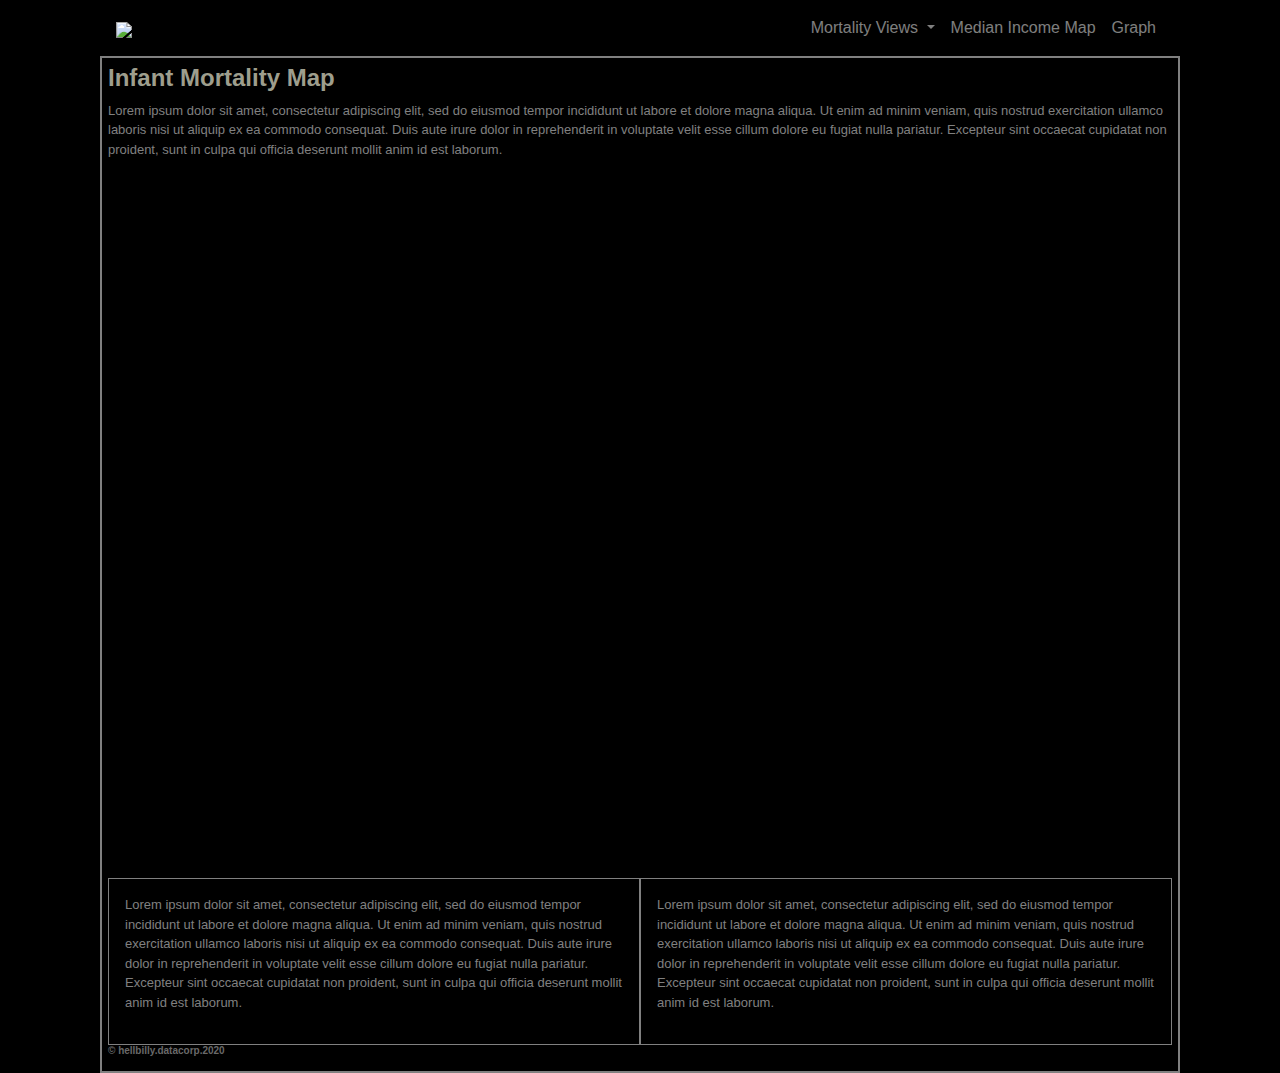
==== Resources/templates/index.html @ 4f17de9a "added new html pages" ====
<!DOCTYPE html>
<html lang="en">
<head>
    <meta charset="UTF-8">
    <meta name="viewport" content="width=device-width, initial-scale=1, shrink-to-fit=no" >

    <meta http-equiv="x-ua-compatible" content="ie=edge">
    <link rel="stylesheet" href="https://stackpath.bootstrapcdn.com/bootstrap/4.3.1/css/bootstrap.min.css" integrity="sha384-ggOyR0iXCbMQv3Xipma34MD+dH/1fQ784/j6cY/iJTQUOhcWr7x9JvoRxT2MZw1T" crossorigin="anonymous"/>
    <link rel="stylesheet" href="../static/style.css" />
    <link rel="stylesheet" href="http://cdn.leafletjs.com/leaflet-0.7/leaflet.css" />
    <link href="https://maxcdn.bootstrapcdn.com/font-awesome/4.6.3/css/font-awesome.min.css" rel="stylesheet">
    <link rel="stylesheet" href="https://cdnjs.cloudflare.com/ajax/libs/Leaflet.awesome-markers/2.0.2/leaflet.awesome-markers.css">
   

    <script src="http://cdn.leafletjs.com/leaflet-0.7.3/leaflet.js"></script> 
    <script src='https://api.tiles.mapbox.com/mapbox.js/v1.6.4/mapbox.js'></script>
    <script src="https://ajax.googleapis.com/ajax/libs/jquery/1.11.1/jquery.min.js"></script>
    <script src="https://cdnjs.cloudflare.com/ajax/libs/Leaflet.awesome-markers/2.0.2/leaflet.awesome-markers.js"></script>
    <script src="https://code.jquery.com/jquery-3.3.1.slim.min.js" integrity="sha384-q8i/X+965DzO0rT7abK41JStQIAqVgRVzpbzo5smXKp4YfRvH+8abtTE1Pi6jizo" crossorigin="anonymous"></script>
    <script src="https://cdnjs.cloudflare.com/ajax/libs/popper.js/1.14.7/umd/popper.min.js" integrity="sha384-UO2eT0CpHqdSJQ6hJty5KVphtPhzWj9WO1clHTMGa3JDZwrnQq4sF86dIHNDz0W1" crossorigin="anonymous"></script>
    <script src="https://stackpath.bootstrapcdn.com/bootstrap/4.3.1/js/bootstrap.min.js" integrity="sha384-JjSmVgyd0p3pXB1rRibZUAYoIIy6OrQ6VrjIEaFf/nJGzIxFDsf4x0xIM+B07jRM" crossorigin="anonymous"></script>
    <script src="https://d3js.org/d3.v5.min.js"></script>
    <script src="../static/app.js"></script>


    <title>Infant Mortality in the USA</title>
</head>
<body>
  
<div class="container">
    <div class="col-sm-12 col-lg-12">

        <nav class="navbar navbar-expand-md navbar-dark bg-black">
          <a class="navbar-brand" href="index.html"><img src="../static/images/header_img.png"></a>

          <button
            class="navbar-toggler"
            type="button"
            data-toggle="collapse"
            data-target="#navbarNavDropdown"
            aria-controls="navbarNavDropdown"
            aria-expanded="false"
            aria-label="Toggle navigation"
          >
            <span class="navbar-toggler-icon"></span>
          </button>

          <div
            class="collapse navbar-collapse justify-content-end"
            id="navbarNavDropdown"
          >
            <ul class="navbar-nav">
              <li class="nav-item dropdown">
                <a
                  class="nav-link dropdown-toggle"
                  href="#"
                  id="navbarDropdownMenuLink"
                  role="button"
                  data-toggle="dropdown"
                  aria-haspopup="true"
                  aria-expanded="false"
                >
                  Mortality Views
                </a>
                <div class="dropdown-menu" aria-labelledby="navbarDropdownMenuLink">
                  <a class="dropdown-item" href="view1.html">View 1</a>
                  <a class="dropdown-item" href="view2.html">View 2</a>
                </div>
              </li>

              <li class="nav-item">
                <a class="nav-link" href="view1.html"
                  >Median Income Map<span class="sr-only"></span></a>
              </li>
              <li class="nav-item">
                <a class="nav-link" href="view2.html">Graph</a>
              </li>

            </ul>
          </div>
        </nav>
    </div>


    <div class="col-sm-12 col-lg-12">
      <row>
            <div class="parent">
              <h3>Infant Mortality Map</h3> <p>Lorem ipsum dolor sit amet, 
                consectetur adipiscing elit, sed do eiusmod tempor
                incididunt ut labore et dolore magna aliqua. Ut enim ad minim veniam, quis
                nostrud exercitation ullamco laboris nisi ut aliquip ex ea commodo consequat.
                Duis aute irure dolor in reprehenderit in voluptate velit esse cillum dolore eu
                fugiat nulla pariatur. Excepteur sint occaecat cupidatat non proident, sunt in
                culpa qui officia deserunt mollit anim id est laborum.</p>
            
              <div class="child" id="map">

                <script type="text/javascript" src="../static/app.js"></script>

                <script type="text/javascript">
                var mapboxTiles = L.tileLayer('http://{s}.basemaps.cartocdn.com/light_all/{z}/{x}/{y}.png', {
                    attribution: '<a href="http://www.mapbox.com/about/maps/" target="_blank">Terms &amp; Feedback</a>'
                });
                var map = L.map('map')
                    .addLayer(mapboxTiles)
                    .setView([40.5, -96.5], 4);

                var statesLayer = L.geoJson(statesData).addTo(map);

                map.fitbounds(statesLayer);

                // Hover TEST
                var info = L.control();

                info.onAdd = function (map) {
                    this._div = L.DomUtil.create('div', 'info');
                    this.update();
                    return this._div;
                };

                info.addTo(map);

                // Making map interactive
                function highlightFeature(e) {
                    var layer = e.target;

                    layer.setStyle({
                        weight: 5,
                        color: '#667',
                        dashArray: '',
                        fillOpacity: 0.7
                    });

                    if (!L.Browser.ie && !L.Browser.opera && !L.Browser.edge) {
                        layer.bringToFront();
                    }

                function resetHighlight(e) {
                    statesLayer.resetStyle(e.target);
                    }
                    }

                // var geojson;
                // // ... our listeners
                // geojson = L.geoJson(allstates);

                function zoomToFeature(e) {
                    map.fitBounds(e.target.getBounds());
                    }

                function OnEachFeature(feature, layer) {
                    layer.on({
                        mouseover: highlightFeature,
                        mouseout: resetHighlight,
                        click: zoomToFeature
                    });
                }

                geojson = L.geoJson(statesData, {
                    style: style,
                    onEachFeature: onEachFeature
                }).addTo(map);

                </script>
              </div>

              <div class="twins">
                <p>Lorem ipsum dolor sit amet, consectetur adipiscing elit, sed do eiusmod tempor
                    incididunt ut labore et dolore magna aliqua. Ut enim ad minim veniam, quis
                    nostrud exercitation ullamco laboris nisi ut aliquip ex ea commodo consequat.
                    Duis aute irure dolor in reprehenderit in voluptate velit esse cillum dolore eu
                    fugiat nulla pariatur. Excepteur sint occaecat cupidatat non proident, sunt in
                    culpa qui officia deserunt mollit anim id est laborum.</p>
              </div>
              <div class="twins">
                <p>Lorem ipsum dolor sit amet, consectetur adipiscing elit, sed do eiusmod tempor
                    incididunt ut labore et dolore magna aliqua. Ut enim ad minim veniam, quis
                    nostrud exercitation ullamco laboris nisi ut aliquip ex ea commodo consequat.
                    Duis aute irure dolor in reprehenderit in voluptate velit esse cillum dolore
                    eu fugiat nulla pariatur. Excepteur sint occaecat cupidatat non proident, sunt
                    in culpa qui officia deserunt mollit anim id est laborum.</p>
              </div>
              <div class="red-headed-stepchild"><h5>&#169; hellbilly.datacorp.2020</h5></div>
            </div>
      </row>
    </div>
</div>

<script
  src="https://code.jquery.com/jquery-3.3.1.slim.min.js"
  integrity="sha384-q8i/X+965DzO0rT7abK41JStQIAqVgRVzpbzo5smXKp4YfRvH+8abtTE1Pi6jizo"
  crossorigin="anonymous"
></script>

<script
  src="https://cdnjs.cloudflare.com/ajax/libs/popper.js/1.14.7/umd/popper.min.js"
  integrity="sha384-UO2eT0CpHqdSJQ6hJty5KVphtPhzWj9WO1clHTMGa3JDZwrnQq4sF86dIHNDz0W1"
  crossorigin="anonymous"
></script>
<script
  src="https://stackpath.bootstrapcdn.com/bootstrap/4.3.1/js/bootstrap.min.js"
  integrity="sha384-JjSmVgyd0p3pXB1rRibZUAYoIIy6OrQ6VrjIEaFf/nJGzIxFDsf4x0xIM+B07jRM"
  crossorigin="anonymous"
></script>



</body>
</html>
---- Resources/static/style.css ----
body {
    background-color: black;
}

.parent {
  width: 100%;
  border: 2px solid grey;
  float: left;
  padding: 6px;
}

.child {
  width: 80%;
  padding: 5%;
  border: 1px solid grey;
  margin: 0.2em auto;
}

.twins {
  width: 50%;
  padding: 1em;
  border: 1px solid grey;
  float: left;
}

.red-headed-stepchild {
  width: 98%;
  padding: 0em;
  border: 1em;
  float: left;
}

h3 {
    font-size: x-large;
    font-weight: bold;
    color: rgb(158, 158, 141);
}

h5 {
  font-size: x-small;
  font-weight: bold;
  color: dimgrey;
}

p {
    font-size: small;
    color: grey;
}

.navbar-brand {
  padding: 0em;
  border: 0px;
  margin: 0em;

}

.main-img {
  width: 100%;
  height: auto;
}


#map {
  border:3em;
  color: grey;
  width: 900px;
  height: 700px;
}

button {
  width: 100px;
}
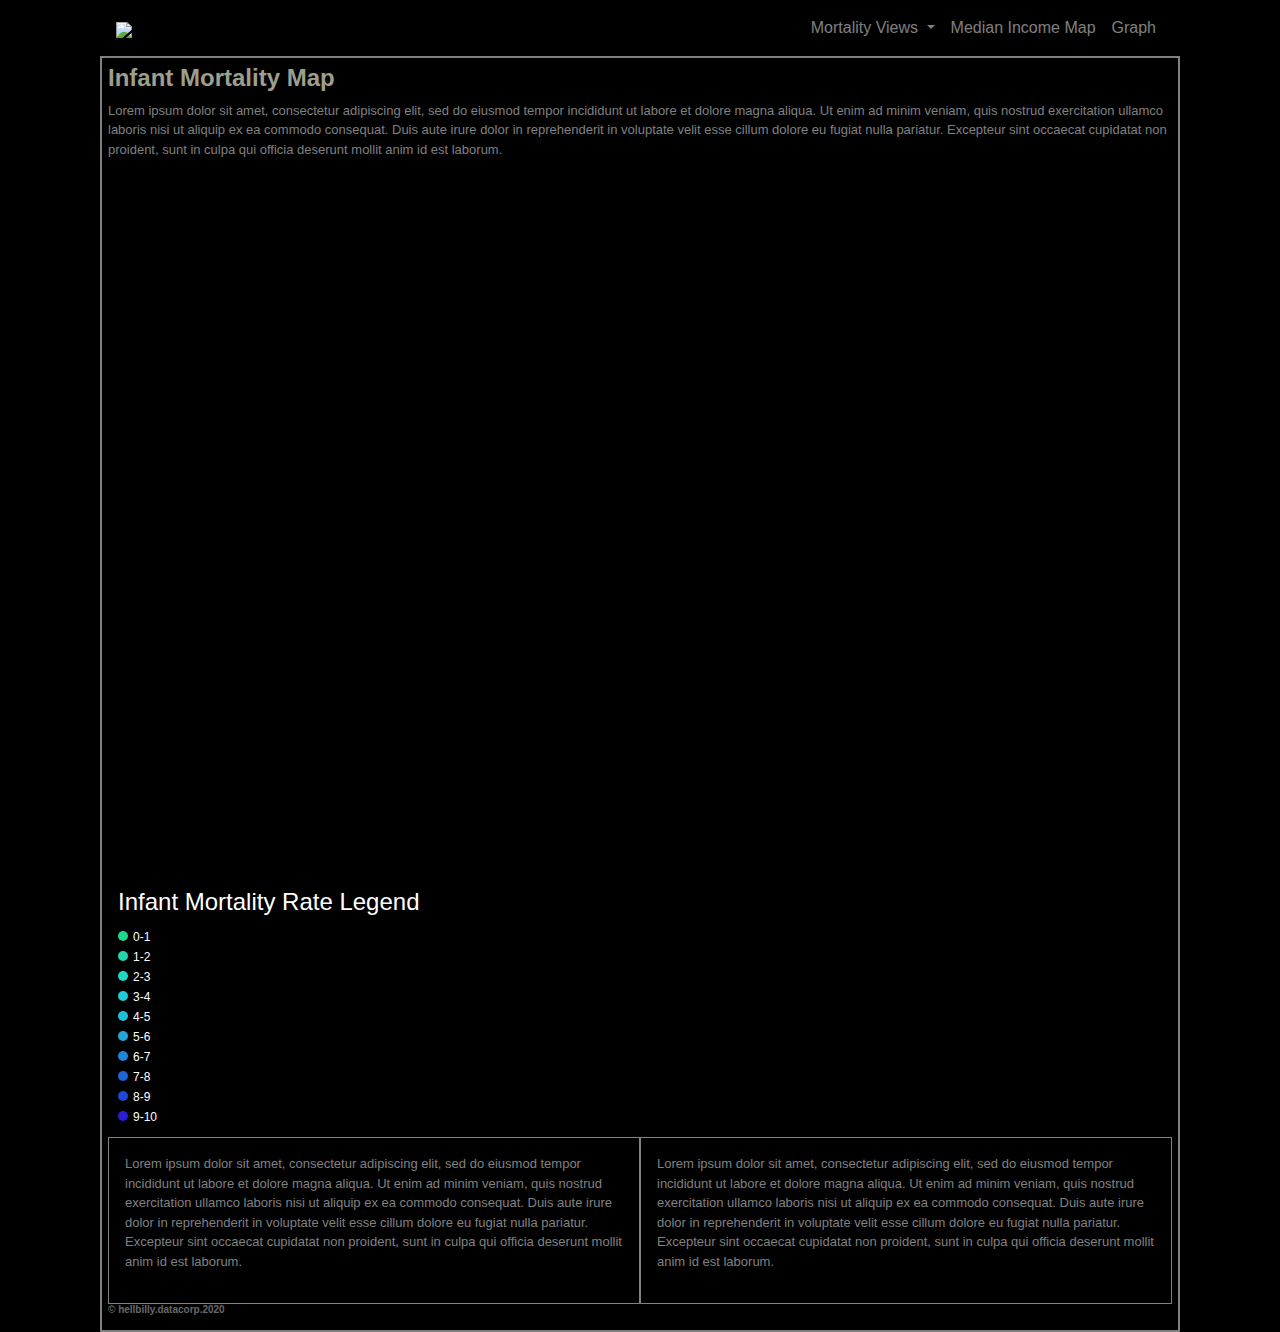
==== commit e21e34b9: "added map to index" ====
--- a/Resources/templates/index.html
+++ b/Resources/templates/index.html
@@ -1,3 +1,4 @@
+  
 <!DOCTYPE html>
 <html lang="en">
 <head>
@@ -31,7 +32,7 @@
     <div class="col-sm-12 col-lg-12">
 
         <nav class="navbar navbar-expand-md navbar-dark bg-black">
-          <a class="navbar-brand" href="index.html"><img src="../static/images/header_img.png"></a>
+          <a class="navbar-brand" href="/"><img src="../static/images/header_img.png"></a>
 
           <button
             class="navbar-toggler"
@@ -95,21 +96,25 @@
             
               <div class="child" id="map">
 
-                <script type="text/javascript" src="../static/app.js"></script>
+                <script type="text/javascript" src="STATES.js"></script>
 
                 <script type="text/javascript">
-                var mapboxTiles = L.tileLayer('http://{s}.basemaps.cartocdn.com/light_all/{z}/{x}/{y}.png', {
-                    attribution: '<a href="http://www.mapbox.com/about/maps/" target="_blank">Terms &amp; Feedback</a>'
-                });
-                var map = L.map('map')
-                    .addLayer(mapboxTiles)
-                    .setView([40.5, -96.5], 4);
-
-                var statesLayer = L.geoJson(statesData).addTo(map);
-
-                map.fitbounds(statesLayer);
-
-                // Hover TEST
+                
+                // Add map
+                var map = L.map('map').setView([37.8, -96], 4);
+
+                L.tileLayer('http://{s}.basemaps.cartocdn.com/light_all/{z}/{x}/{y}.png', {
+                    maxZoom: 10,
+                    attribution: 'Map data &copy; <a href="https://www.openstreetmap.org/">OpenStreetMap</a> contributors, ' +
+                        '<a href="https://creativecommons.org/licenses/by-sa/2.0/">CC-BY-SA</a>, ' +
+                        'Imagery © <a href="https://www.mapbox.com/">Mapbox</a>',
+                    id: 'mapbox/light-v9',
+                    tileSize: 512,
+                    zoomOffset: -1
+                }).addTo(map);
+
+
+                // Add hover
                 var info = L.control();
 
                 info.onAdd = function (map) {
@@ -118,16 +123,52 @@
                     return this._div;
                 };
 
+                info.update = function (props) {
+                    this._div.innerHTML = '<h3><b>Infant Mortality Rates in the USA</b></h3>' +  (props ?
+                        '<b><font size="+1">' + props.name + '</b></font size="+1"><br/><i>' + '<b>' + props.rate + '</b>' + '<b> deaths per 1,000 infants </b>' +  '<br /></i>' + 
+                        props.lowbw + ' low birthweights per 1,000 women' + '<br />' + 
+                        props.teen + ' teen births per 1,000 women' + '<br />' +
+                        props.un + ' unmarried mothers per 1,000 women'
+                        : 'Hover over a state');
+                };
+
                 info.addTo(map);
 
-                // Making map interactive
+
+                // Color depending on rate value
+                function getColor(d) {
+                    return d > 9 ? '#2820D7' :
+                            d > 8  ? '#2047D7' :
+                            d > 7  ? '#2065D7' :
+                            d > 6  ? '#2084D7' :
+                            d > 5  ? '#20A8D7' :
+                            d > 4  ? '#20BED7' :
+                            d > 3  ? '#20CCD7' :
+                            d > 2  ? '#20D7C6' :
+                            d > 1  ? '#20D7AD' :
+                            d > 0  ? '#20D78F' :
+                                    '#20D78F' ;
+                }
+
+                function style(feature) {
+                    return {
+                        weight: 2,
+                        opacity: 1,
+                        color: 'white',
+                        dashArray: '3',
+                        fillOpacity: 0.7,
+                        fillColor: getColor(feature.properties.rate)
+                    };
+                }
+
+                // Add interaction
                 function highlightFeature(e) {
                     var layer = e.target;
 
                     layer.setStyle({
                         weight: 5,
-                        color: '#667',
-                        dashArray: '',
+                        color: '#666',
+                        dashArray: '3',
                         fillOpacity: 0.7
                     });
 
@@ -135,20 +176,21 @@
                         layer.bringToFront();
                     }
 
+                    info.update(layer.feature.properties);
+                }
+
+                var geojson;
+
                 function resetHighlight(e) {
-                    statesLayer.resetStyle(e.target);
-                    }
-                    }
-
-                // var geojson;
-                // // ... our listeners
-                // geojson = L.geoJson(allstates);
+                    geojson.resetStyle(e.target);
+                    info.update();
+                }
 
                 function zoomToFeature(e) {
                     map.fitBounds(e.target.getBounds());
-                    }
-
-                function OnEachFeature(feature, layer) {
+                }
+
+                function onEachFeature(feature, layer) {
                     layer.on({
                         mouseover: highlightFeature,
                         mouseout: resetHighlight,
@@ -162,6 +204,46 @@
                 }).addTo(map);
 
                 </script>
+              </div>
+
+              <div id="state-legend" class="legend">
+                <h4><a style="color:white;">Infant Mortality Rate Legend</a></h4>
+                <div><span style="background-color: #20D78F"></span><a style="color:white;">0-1</a></div>
+                <div><span style="background-color: #20D7AD"></span><a style="color:white;">1-2</a></div>
+                <div><span style="background-color: #20D7C6"></span><a style="color:white;">2-3</a></div>
+                <div><span style="background-color: #20CCD7"></span><a style="color:white;">3-4</a></div>
+                <div><span style="background-color: #20BED7"></span><a style="color:white;">4-5</a></div>
+                <div><span style="background-color: #20A8D7"></span><a style="color:white;">5-6</a></div>
+                <div><span style="background-color: #2084D7"></span><a style="color:white;">6-7</a></div>
+                <div><span style="background-color: #2065D7"></span><a style="color:white;">7-8</a></div>
+                <div><span style="background-color: #2047D7"></span><a style="color:white;">8-9</a></div>
+                <div><span style="background-color: #2820D7"></span><a style="color:white;">9-10</a></div>
+
+                <style>
+                    .legend {
+                    background-color: rgb(0, 0, 0);
+                    border-radius: 3px;
+                    bottom: 30px;
+                    box-shadow: 0 1px 2px rgba(0, 0, 0, 0.1);
+                    font: 12px/20px 'Helvetica Neue', Arial, Helvetica, sans-serif;
+                    padding: 10px;
+                    position: bottom;
+                    right: 10px;
+                    z-index: 1;
+                    }
+                    
+                    .legend h4 {
+                    margin: 0 0 10px;
+                    }
+                    
+                    .legend div span {
+                    border-radius: 50%;
+                    display: inline-block;
+                    height: 10px;
+                    margin-right: 5px;
+                    width: 10px;
+                    }
+                </style>
               </div>
 
               <div class="twins">
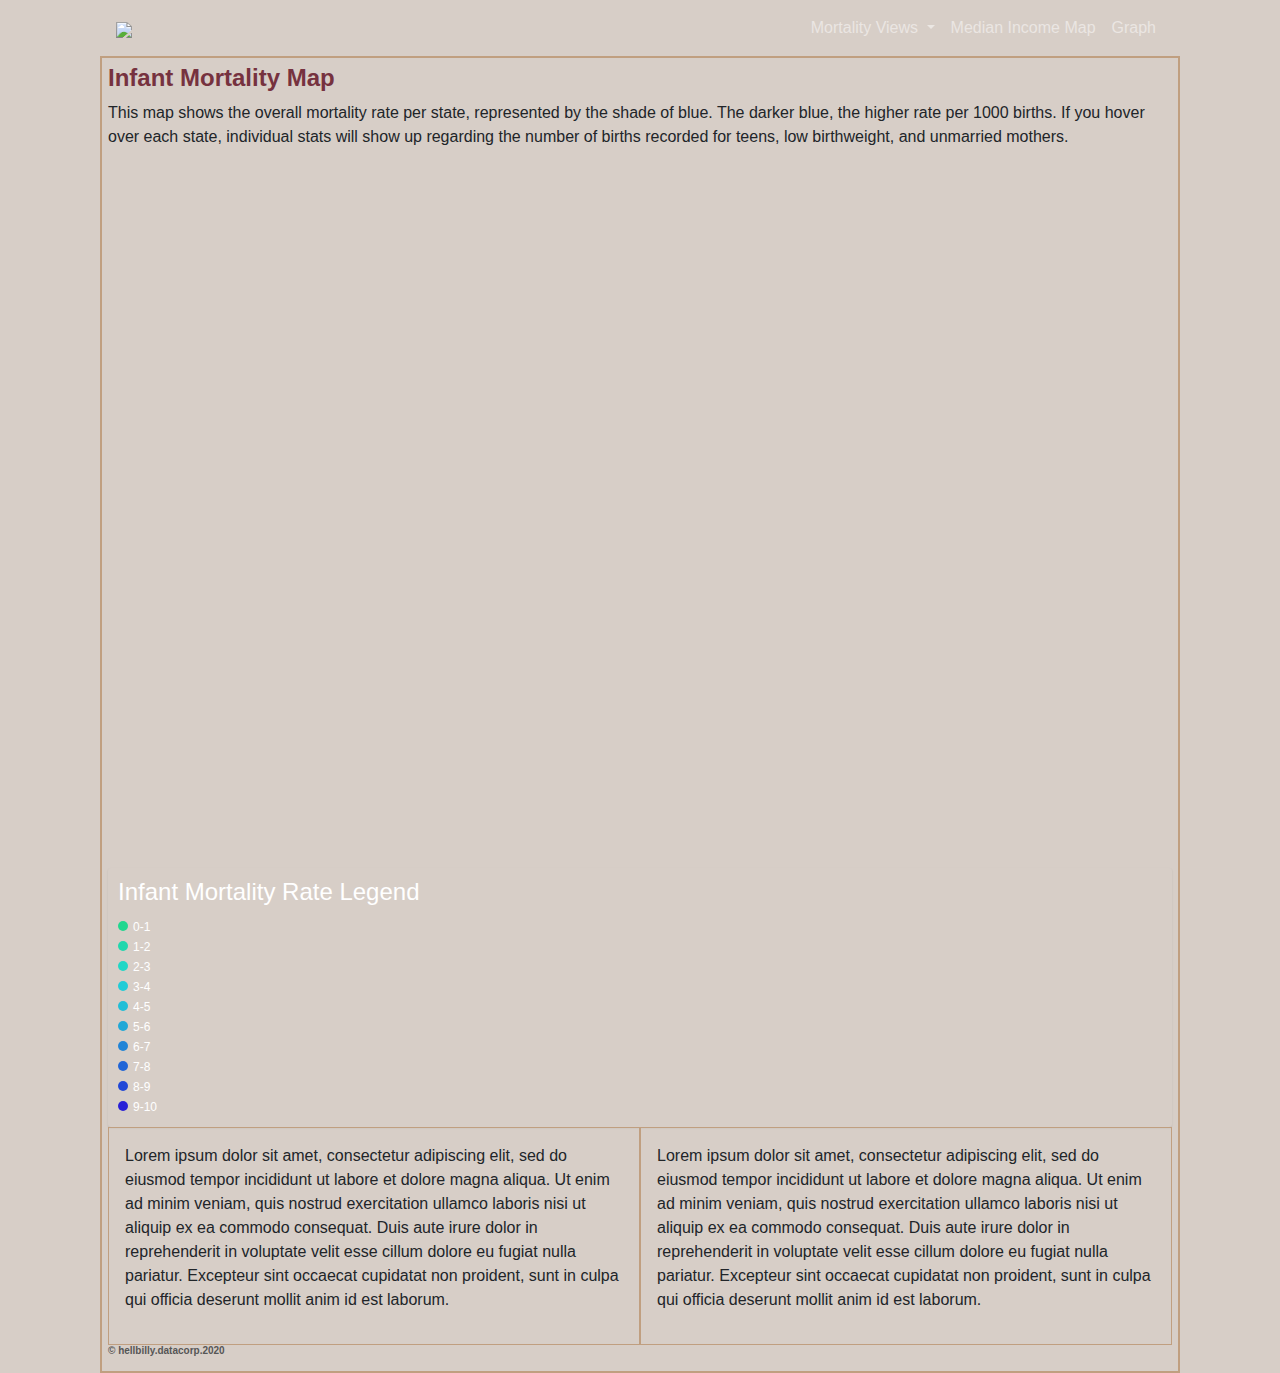
==== commit 9aa2a453: "made some fun color changes" ====
--- a/Resources/templates/index.html
+++ b/Resources/templates/index.html
@@ -86,17 +86,14 @@
     <div class="col-sm-12 col-lg-12">
       <row>
             <div class="parent">
-              <h3>Infant Mortality Map</h3> <p>Lorem ipsum dolor sit amet, 
-                consectetur adipiscing elit, sed do eiusmod tempor
-                incididunt ut labore et dolore magna aliqua. Ut enim ad minim veniam, quis
-                nostrud exercitation ullamco laboris nisi ut aliquip ex ea commodo consequat.
-                Duis aute irure dolor in reprehenderit in voluptate velit esse cillum dolore eu
-                fugiat nulla pariatur. Excepteur sint occaecat cupidatat non proident, sunt in
-                culpa qui officia deserunt mollit anim id est laborum.</p>
+              <h3>Infant Mortality Map</h3> 
+              <p>This map shows the overall mortality rate per state, represented by the shade of blue. The darker blue, the higher rate per 1000 births. 
+
+                If you hover over each state, individual stats will show up regarding the number of births recorded for teens, low birthweight, and unmarried mothers. </p>
             
               <div class="child" id="map">
 
-                <script type="text/javascript" src="STATES.js"></script>
+                <script type="text/javascript" src="../static/STATES.js"></script>
 
                 <script type="text/javascript">
                 
--- a/Resources/static/style.css
+++ b/Resources/static/style.css
@@ -1,10 +1,10 @@
 body {
-    background-color: black;
+    background-color: #D7CEC7;
 }
 
 .parent {
   width: 100%;
-  border: 2px solid grey;
+  border: 2px solid #C09F80;
   float: left;
   padding: 6px;
 }
@@ -12,14 +12,14 @@
 .child {
   width: 80%;
   padding: 5%;
-  border: 1px solid grey;
+  border: 1px solid #C09F80;
   margin: 0.2em auto;
 }
 
 .twins {
   width: 50%;
   padding: 1em;
-  border: 1px solid grey;
+  border: 1px solid #C09F80;
   float: left;
 }
 
@@ -33,18 +33,18 @@
 h3 {
     font-size: x-large;
     font-weight: bold;
-    color: rgb(158, 158, 141);
+    color: #76323F;
 }
 
 h5 {
   font-size: x-small;
   font-weight: bold;
-  color: dimgrey;
+  color: #565656;
 }
 
 p {
-    font-size: small;
-    color: grey;
+    font-size: medium;
+    color: #565656);
 }
 
 .navbar-brand {
@@ -62,7 +62,7 @@
 
 #map {
   border:3em;
-  color: grey;
+  color: #C09F80;
   width: 900px;
   height: 700px;
 }
@@ -71,3 +71,6 @@
   width: 100px;
 }
 
+#state-legend {
+  background-color: #D7CEC7
+}
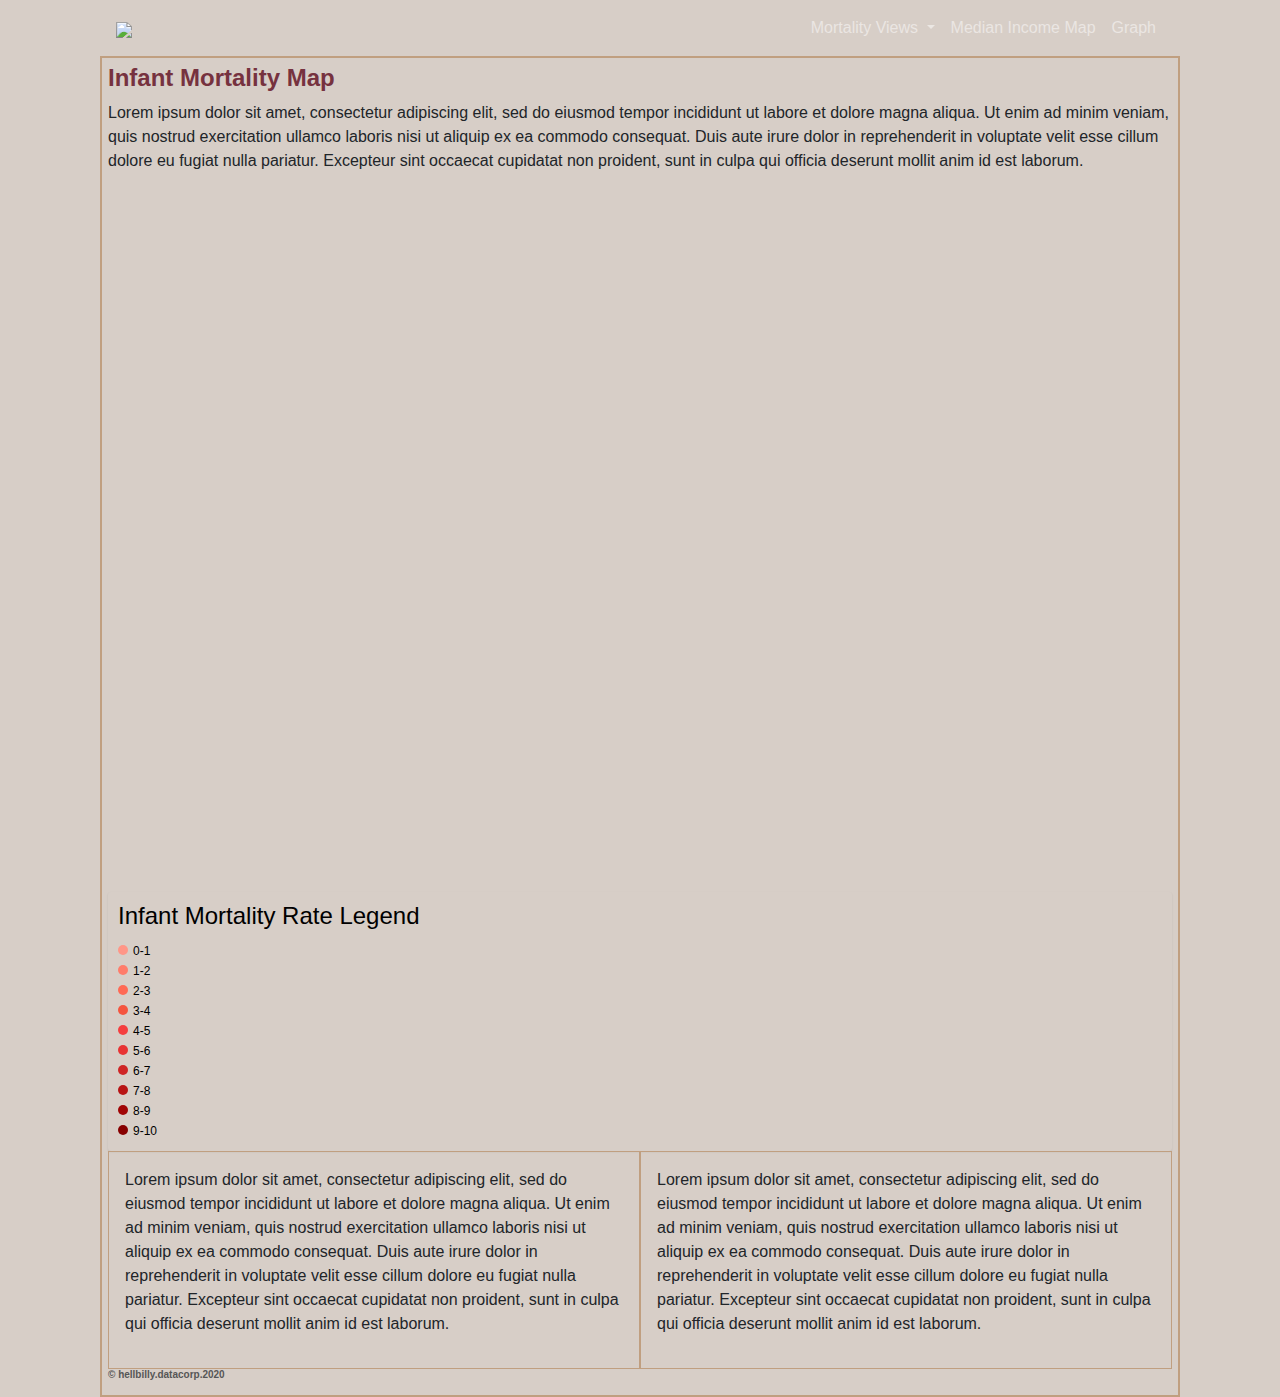
==== commit 2d3e5069: "median income graph displays map correctly" ====
--- a/Resources/templates/index.html
+++ b/Resources/templates/index.html
@@ -86,14 +86,17 @@
     <div class="col-sm-12 col-lg-12">
       <row>
             <div class="parent">
-              <h3>Infant Mortality Map</h3> 
-              <p>This map shows the overall mortality rate per state, represented by the shade of blue. The darker blue, the higher rate per 1000 births. 
-
-                If you hover over each state, individual stats will show up regarding the number of births recorded for teens, low birthweight, and unmarried mothers. </p>
+              <h3>Infant Mortality Map</h3> <p>Lorem ipsum dolor sit amet, 
+                consectetur adipiscing elit, sed do eiusmod tempor
+                incididunt ut labore et dolore magna aliqua. Ut enim ad minim veniam, quis
+                nostrud exercitation ullamco laboris nisi ut aliquip ex ea commodo consequat.
+                Duis aute irure dolor in reprehenderit in voluptate velit esse cillum dolore eu
+                fugiat nulla pariatur. Excepteur sint occaecat cupidatat non proident, sunt in
+                culpa qui officia deserunt mollit anim id est laborum.</p>
             
               <div class="child" id="map">
 
-                <script type="text/javascript" src="../static/STATES.js"></script>
+                <script type="text/javascript" src="STATES.js"></script>
 
                 <script type="text/javascript">
                 
@@ -134,17 +137,17 @@
 
                 // Color depending on rate value
                 function getColor(d) {
-                    return d > 9 ? '#2820D7' :
-                            d > 8  ? '#2047D7' :
-                            d > 7  ? '#2065D7' :
-                            d > 6  ? '#2084D7' :
-                            d > 5  ? '#20A8D7' :
-                            d > 4  ? '#20BED7' :
-                            d > 3  ? '#20CCD7' :
-                            d > 2  ? '#20D7C6' :
-                            d > 1  ? '#20D7AD' :
-                            d > 0  ? '#20D78F' :
-                                    '#20D78F' ;
+                    return d > 9 ? '#870000' :
+                            d > 8  ? '#A10505' :
+                            d > 7  ? '#B81414' :
+                            d > 6  ? '#CF2525' :
+                            d > 5  ? '#E83333' :
+                            d > 4  ? '#F53E3E' :
+                            d > 3  ? '#F5543E' :
+                            d > 2  ? '#FF6954' :
+                            d > 1  ? '#FF7C6A' :
+                            d > 0  ? '#FF9687' :
+                                    '#FF9687' ;
                 }
 
                 function style(feature) {
@@ -153,7 +156,7 @@
                         opacity: 1,
                         color: 'white',
                         dashArray: '3',
-                        fillOpacity: 0.7,
+                        fillOpacity: 0.8,
                         fillColor: getColor(feature.properties.rate)
                     };
                 }
@@ -204,21 +207,21 @@
               </div>
 
               <div id="state-legend" class="legend">
-                <h4><a style="color:white;">Infant Mortality Rate Legend</a></h4>
-                <div><span style="background-color: #20D78F"></span><a style="color:white;">0-1</a></div>
-                <div><span style="background-color: #20D7AD"></span><a style="color:white;">1-2</a></div>
-                <div><span style="background-color: #20D7C6"></span><a style="color:white;">2-3</a></div>
-                <div><span style="background-color: #20CCD7"></span><a style="color:white;">3-4</a></div>
-                <div><span style="background-color: #20BED7"></span><a style="color:white;">4-5</a></div>
-                <div><span style="background-color: #20A8D7"></span><a style="color:white;">5-6</a></div>
-                <div><span style="background-color: #2084D7"></span><a style="color:white;">6-7</a></div>
-                <div><span style="background-color: #2065D7"></span><a style="color:white;">7-8</a></div>
-                <div><span style="background-color: #2047D7"></span><a style="color:white;">8-9</a></div>
-                <div><span style="background-color: #2820D7"></span><a style="color:white;">9-10</a></div>
+                <h4><a style="color:black;">Infant Mortality Rate Legend</a></h4>
+                <div><span style="background-color: #FF9687"></span><a style="color:black;">0-1</a></div>
+                <div><span style="background-color: #FF7C6A"></span><a style="color:black;">1-2</a></div>
+                <div><span style="background-color: #FF6954"></span><a style="color:black;">2-3</a></div>
+                <div><span style="background-color: #F5543E"></span><a style="color:black;">3-4</a></div>
+                <div><span style="background-color: #F53E3E"></span><a style="color:black;">4-5</a></div>
+                <div><span style="background-color: #E83333"></span><a style="color:black;">5-6</a></div>
+                <div><span style="background-color: #CF2525"></span><a style="color:black;">6-7</a></div>
+                <div><span style="background-color: #B81414"></span><a style="color:black;">7-8</a></div>
+                <div><span style="background-color: #A10505"></span><a style="color:black;">8-9</a></div>
+                <div><span style="background-color: #870000"></span><a style="color:black;">9-10</a></div>
 
                 <style>
                     .legend {
-                    background-color: rgb(0, 0, 0);
+                    background-color: blanchedalmond;
                     border-radius: 3px;
                     bottom: 30px;
                     box-shadow: 0 1px 2px rgba(0, 0, 0, 0.1);
@@ -281,7 +284,7 @@
   integrity="sha384-JjSmVgyd0p3pXB1rRibZUAYoIIy6OrQ6VrjIEaFf/nJGzIxFDsf4x0xIM+B07jRM"
   crossorigin="anonymous"
 ></script>
-
+<script src="../static/app.js"></script>
 
 
 </body>
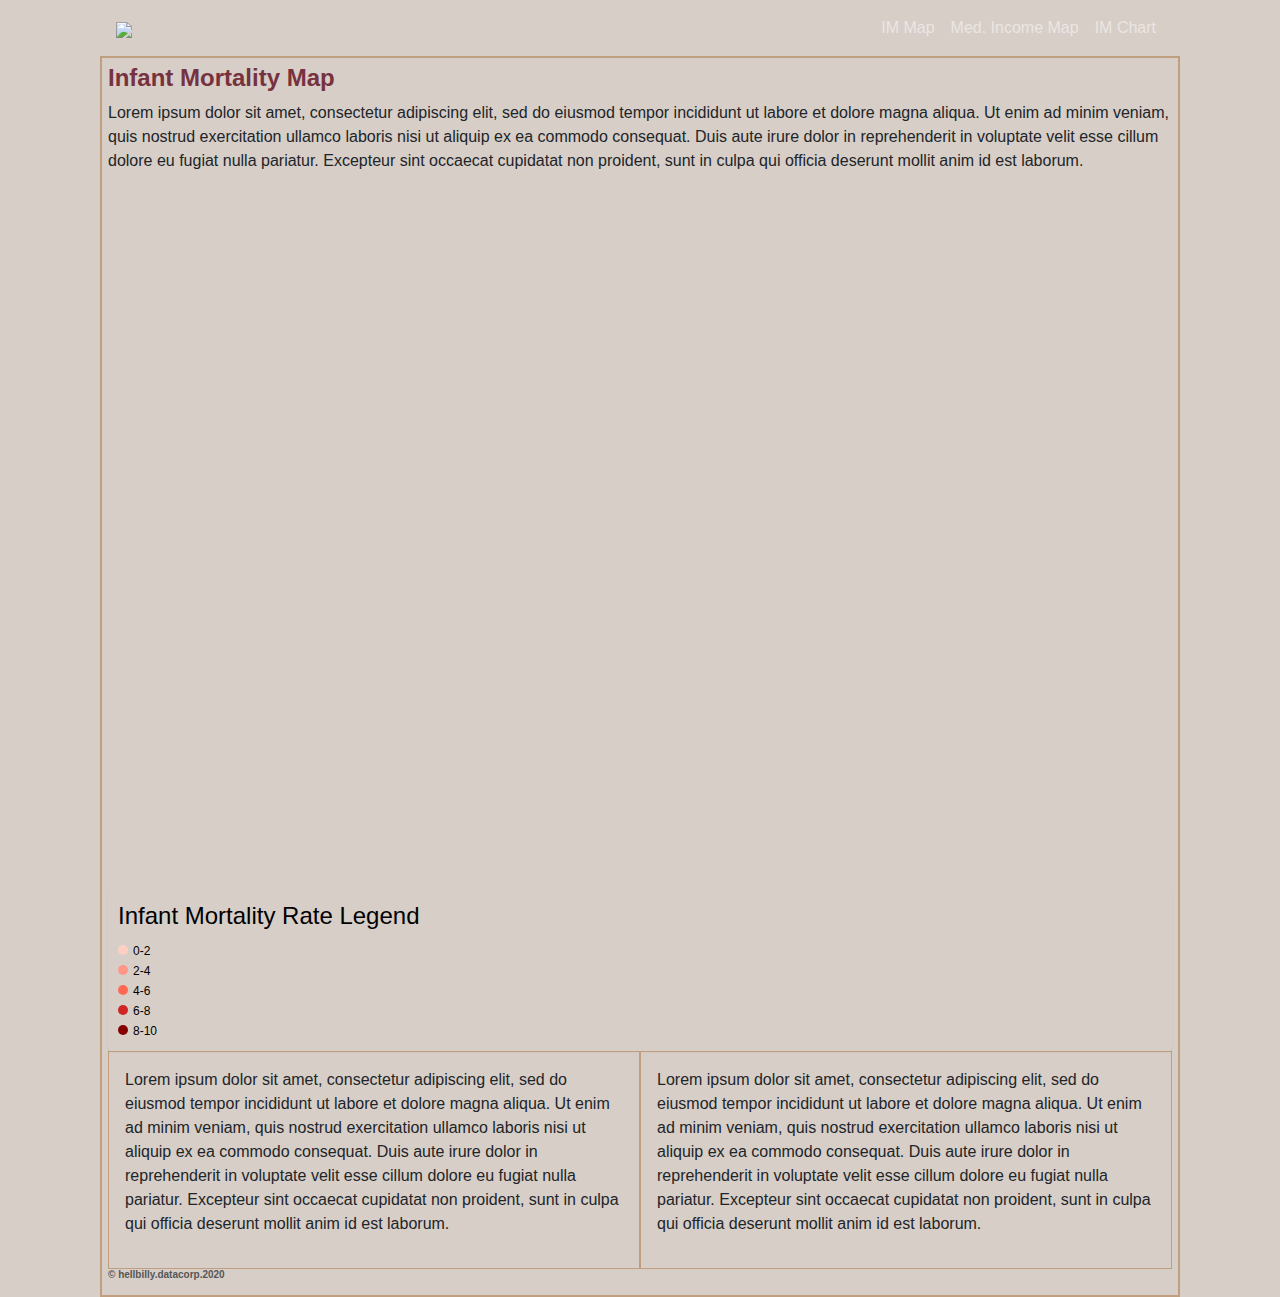
==== commit 655c007b: "edited colors index.html" ====
--- a/Resources/templates/index.html
+++ b/Resources/templates/index.html
@@ -51,31 +51,16 @@
             id="navbarNavDropdown"
           >
             <ul class="navbar-nav">
-              <li class="nav-item dropdown">
-                <a
-                  class="nav-link dropdown-toggle"
-                  href="#"
-                  id="navbarDropdownMenuLink"
-                  role="button"
-                  data-toggle="dropdown"
-                  aria-haspopup="true"
-                  aria-expanded="false"
-                >
-                  Mortality Views
-                </a>
-                <div class="dropdown-menu" aria-labelledby="navbarDropdownMenuLink">
-                  <a class="dropdown-item" href="view1.html">View 1</a>
-                  <a class="dropdown-item" href="view2.html">View 2</a>
-                </div>
+
+              <li class="nav-item">
+                <a class="nav-link" href="/">IM Map<span class="sr-only"></span></a>
               </li>
-
               <li class="nav-item">
                 <a class="nav-link" href="view1.html"
-                  >Median Income Map<span class="sr-only"></span></a>
+                  >Med. Income Map<span class="sr-only"></span
+                ></a>
               </li>
-              <li class="nav-item">
-                <a class="nav-link" href="view2.html">Graph</a>
-              </li>
+              <li class="nav-item"><a class="nav-link" href="view2.html">IM Chart</a></li>
 
             </ul>
           </div>
@@ -96,7 +81,7 @@
             
               <div class="child" id="map">
 
-                <script type="text/javascript" src="STATES.js"></script>
+                <script type="text/javascript" src="../static/STATES.js"></script>
 
                 <script type="text/javascript">
                 
@@ -137,17 +122,12 @@
 
                 // Color depending on rate value
                 function getColor(d) {
-                    return d > 9 ? '#870000' :
-                            d > 8  ? '#A10505' :
-                            d > 7  ? '#B81414' :
+                    return d > 8 ? '#870000' :
                             d > 6  ? '#CF2525' :
-                            d > 5  ? '#E83333' :
-                            d > 4  ? '#F53E3E' :
-                            d > 3  ? '#F5543E' :
-                            d > 2  ? '#FF6954' :
-                            d > 1  ? '#FF7C6A' :
-                            d > 0  ? '#FF9687' :
-                                    '#FF9687' ;
+                            d > 4  ? '#FF6954' :
+                            d > 2  ? '#FF9687' :
+                            d > 0  ? '#FFCFC4' :
+                                    '#FFCFC4' ;
                 }
 
                 function style(feature) {
@@ -208,16 +188,11 @@
 
               <div id="state-legend" class="legend">
                 <h4><a style="color:black;">Infant Mortality Rate Legend</a></h4>
-                <div><span style="background-color: #FF9687"></span><a style="color:black;">0-1</a></div>
-                <div><span style="background-color: #FF7C6A"></span><a style="color:black;">1-2</a></div>
-                <div><span style="background-color: #FF6954"></span><a style="color:black;">2-3</a></div>
-                <div><span style="background-color: #F5543E"></span><a style="color:black;">3-4</a></div>
-                <div><span style="background-color: #F53E3E"></span><a style="color:black;">4-5</a></div>
-                <div><span style="background-color: #E83333"></span><a style="color:black;">5-6</a></div>
-                <div><span style="background-color: #CF2525"></span><a style="color:black;">6-7</a></div>
-                <div><span style="background-color: #B81414"></span><a style="color:black;">7-8</a></div>
-                <div><span style="background-color: #A10505"></span><a style="color:black;">8-9</a></div>
-                <div><span style="background-color: #870000"></span><a style="color:black;">9-10</a></div>
+                <div><span style="background-color: #FFCFC4"></span><a style="color:black;">0-2</a></div>
+                <div><span style="background-color: #FF9687"></span><a style="color:black;">2-4</a></div>
+                <div><span style="background-color: #FF6954"></span><a style="color:black;">4-6</a></div>
+                <div><span style="background-color: #CF2525"></span><a style="color:black;">6-8</a></div>
+                <div><span style="background-color: #870000"></span><a style="color:black;">8-10</a></div>
 
                 <style>
                     .legend {
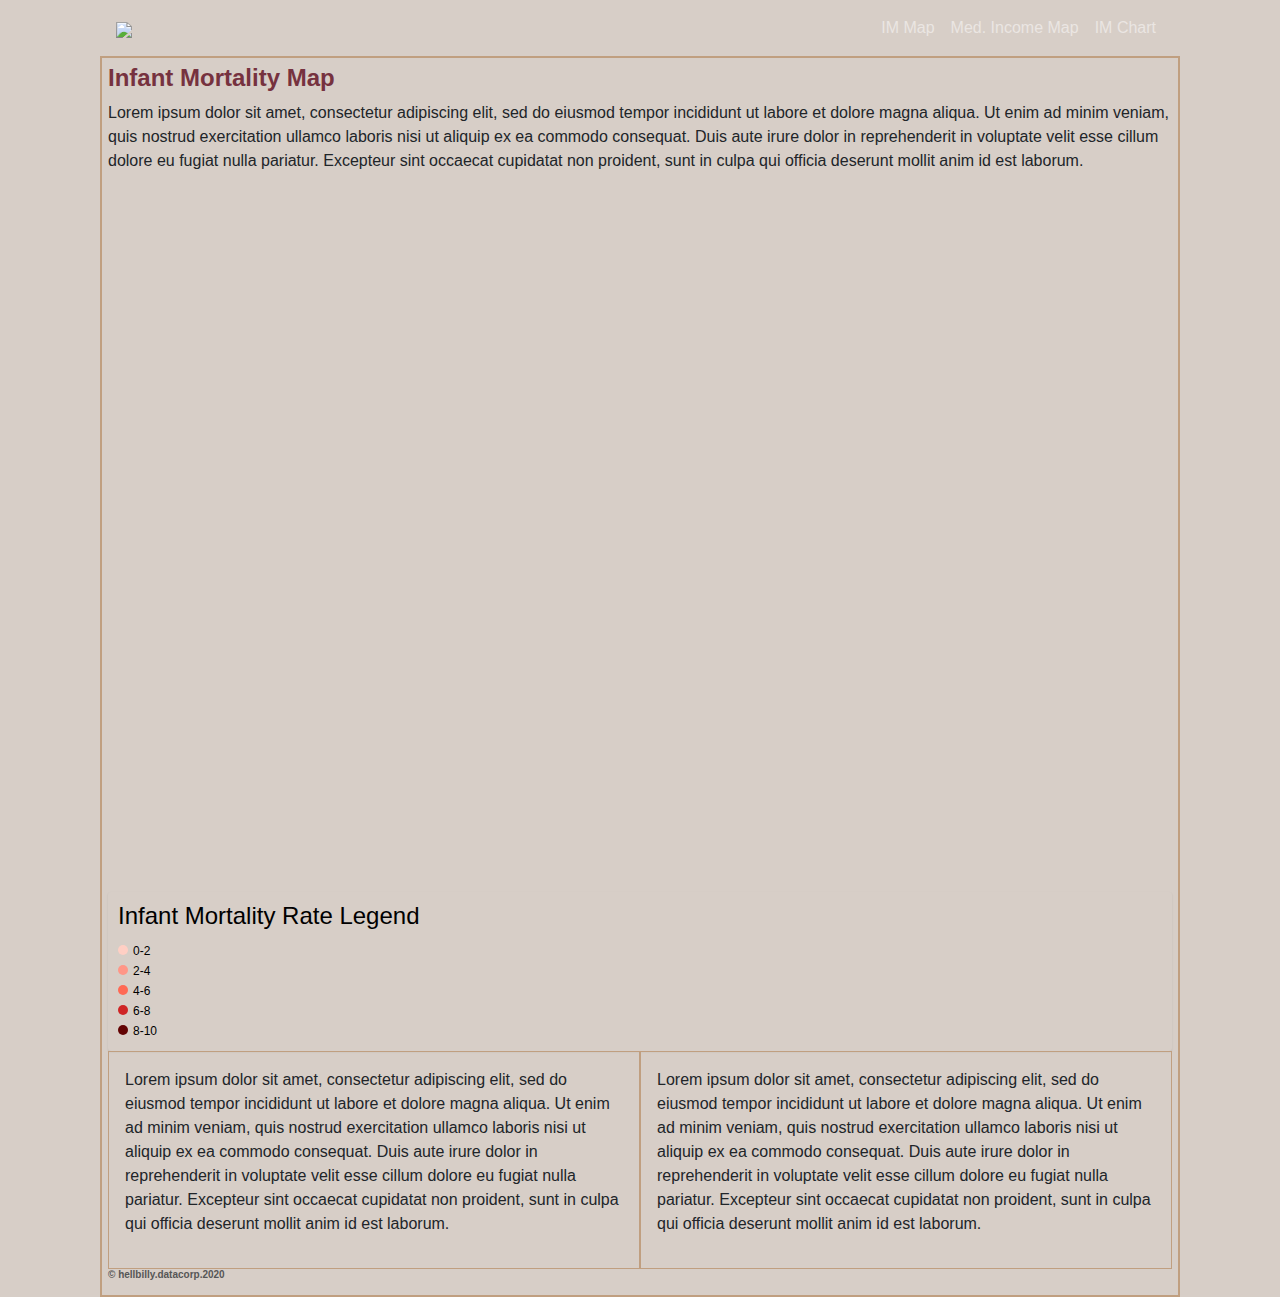
==== commit 4d754ac1: "edited colors final index.html" ====
--- a/Resources/templates/index.html
+++ b/Resources/templates/index.html
@@ -122,7 +122,7 @@
 
                 // Color depending on rate value
                 function getColor(d) {
-                    return d > 8 ? '#870000' :
+                    return d > 8 ? '#630303' :
                             d > 6  ? '#CF2525' :
                             d > 4  ? '#FF6954' :
                             d > 2  ? '#FF9687' :
@@ -192,7 +192,7 @@
                 <div><span style="background-color: #FF9687"></span><a style="color:black;">2-4</a></div>
                 <div><span style="background-color: #FF6954"></span><a style="color:black;">4-6</a></div>
                 <div><span style="background-color: #CF2525"></span><a style="color:black;">6-8</a></div>
-                <div><span style="background-color: #870000"></span><a style="color:black;">8-10</a></div>
+                <div><span style="background-color: #630303"></span><a style="color:black;">8-10</a></div>
 
                 <style>
                     .legend {
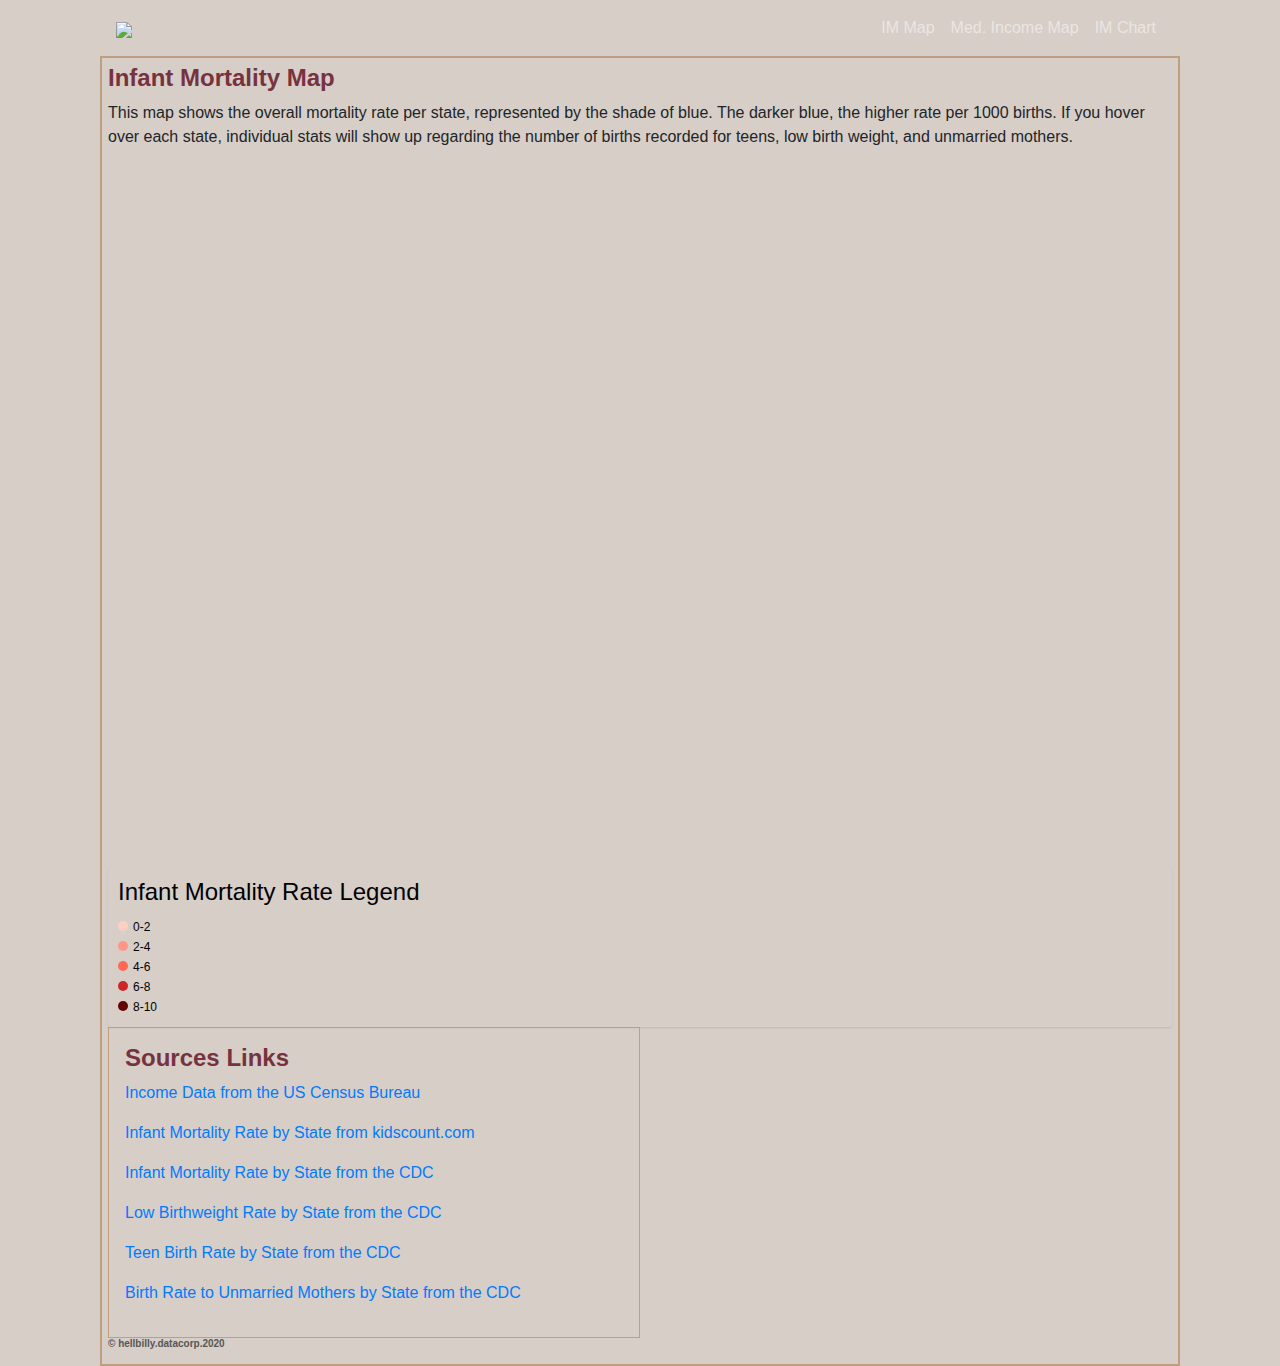
==== commit d54a28bc: "added h3 to sources" ====
--- a/Resources/templates/index.html
+++ b/Resources/templates/index.html
@@ -71,15 +71,13 @@
     <div class="col-sm-12 col-lg-12">
       <row>
             <div class="parent">
-              <h3>Infant Mortality Map</h3> <p>Lorem ipsum dolor sit amet, 
-                consectetur adipiscing elit, sed do eiusmod tempor
-                incididunt ut labore et dolore magna aliqua. Ut enim ad minim veniam, quis
-                nostrud exercitation ullamco laboris nisi ut aliquip ex ea commodo consequat.
-                Duis aute irure dolor in reprehenderit in voluptate velit esse cillum dolore eu
-                fugiat nulla pariatur. Excepteur sint occaecat cupidatat non proident, sunt in
-                culpa qui officia deserunt mollit anim id est laborum.</p>
-            
-              <div class="child" id="map">
+              <h3>Infant Mortality Map</h3> <p>This map shows the overall mortality rate per state, represented by the shade of
+                blue. The darker blue, the higher rate per 1000 births. If you hover over each
+                state, individual stats will show up regarding the number of births recorded for
+                teens, low birth weight, and unmarried mothers.
+                </p>
+                            
+                              <div class="child" id="map">
 
                 <script type="text/javascript" src="../static/STATES.js"></script>
 
@@ -222,21 +220,16 @@
               </div>
 
               <div class="twins">
-                <p>Lorem ipsum dolor sit amet, consectetur adipiscing elit, sed do eiusmod tempor
-                    incididunt ut labore et dolore magna aliqua. Ut enim ad minim veniam, quis
-                    nostrud exercitation ullamco laboris nisi ut aliquip ex ea commodo consequat.
-                    Duis aute irure dolor in reprehenderit in voluptate velit esse cillum dolore eu
-                    fugiat nulla pariatur. Excepteur sint occaecat cupidatat non proident, sunt in
-                    culpa qui officia deserunt mollit anim id est laborum.</p>
+                <h3>Sources Links</h3>
+                <p><a href="https://www.census.gov/data/tables/time-series/demo/income-poverty/historical-income-households.html">Income Data from the US Census Bureau</a></p>
+                <p><a href="https://datacenter.kidscount.org/data/tables/6051-infant-mortality?loc=1&loct=1#detailed/1/any/false/37,871,870,573,869,36,868,867,133,38/any/12718,12719">Infant Mortality Rate by State from kidscount.com</a></p>
+                <p><a href="https://www.cdc.gov/nchs/pressroom/sosmap/infant_mortality_rates/infant_mortality.htm">Infant Mortality Rate by State from the CDC</a></p>
+                <p><a href="https://www.cdc.gov/nchs/pressroom/sosmap/lbw_births/lbw.htm">Low Birthweight Rate by State from the CDC</a></p>
+                <p><a href="https://www.cdc.gov/nchs/pressroom/sosmap/teen-births/teenbirths.htm">Teen Birth Rate by State from the CDC</a></p>
+                <p><a href="https://www.cdc.gov/nchs/pressroom/sosmap/unmarried/unmarried.htm">Birth Rate to Unmarried Mothers by State from the CDC</a></p>
               </div>
-              <div class="twins">
-                <p>Lorem ipsum dolor sit amet, consectetur adipiscing elit, sed do eiusmod tempor
-                    incididunt ut labore et dolore magna aliqua. Ut enim ad minim veniam, quis
-                    nostrud exercitation ullamco laboris nisi ut aliquip ex ea commodo consequat.
-                    Duis aute irure dolor in reprehenderit in voluptate velit esse cillum dolore
-                    eu fugiat nulla pariatur. Excepteur sint occaecat cupidatat non proident, sunt
-                    in culpa qui officia deserunt mollit anim id est laborum.</p>
-              </div>
+           
+              
               <div class="red-headed-stepchild"><h5>&#169; hellbilly.datacorp.2020</h5></div>
             </div>
       </row>
